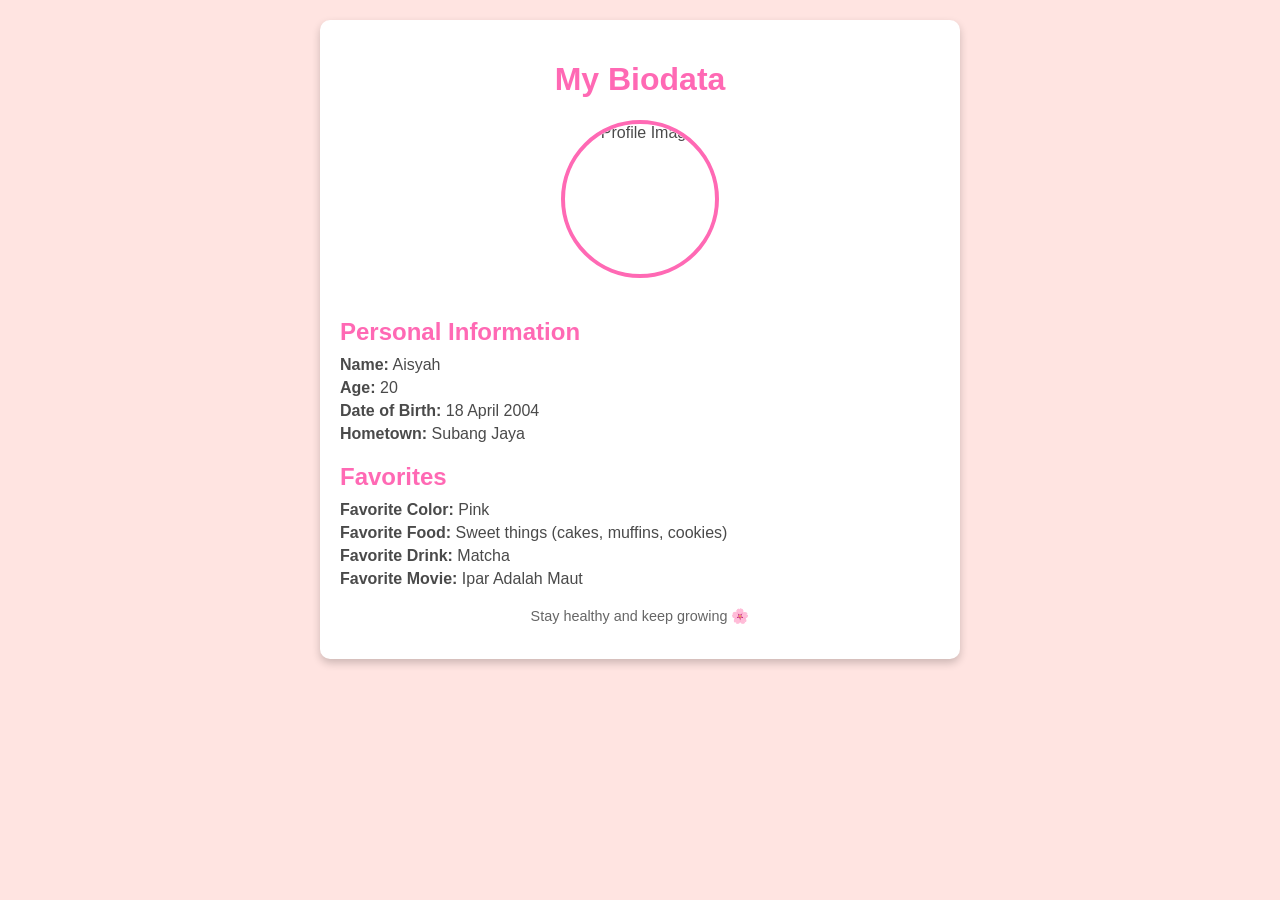
==== index.html @ 1efb8129 "Add files via upload" ====
<!DOCTYPE html>
<html lang="en">
<head>
  <meta charset="UTF-8">
  <meta name="viewport" content="width=device-width, initial-scale=1.0">
  <title>Biodata</title>
  <style>
    /* General styles */
    body {
      font-family: Arial, sans-serif;
      margin: 0;
      padding: 0;
      background-color: #ffe4e1; /* Light pink background */
      color: #4a4a4a; /* Dark gray text */
    }

    /* Container */
    .container {
      max-width: 600px;
      margin: 20px auto;
      padding: 20px;
      background-color: #fff; /* White card */
      border-radius: 10px;
      box-shadow: 0 4px 8px rgba(0, 0, 0, 0.2);
    }

    /* Header */
    .header {
      text-align: center;
      padding-bottom: 20px;
    }

    .header h1 {
      font-size: 2rem;
      color: #ff69b4; /* Hot pink */
    }

    /* Profile Image */
    .profile-image {
      display: block;
      margin: 0 auto;
      width: 150px;
      height: 150px;
      border-radius: 50%;
      object-fit: cover;
      border: 4px solid #ff69b4; /* Hot pink border */
    }

    /* Biodata section */
    .biodata {
      margin-top: 20px;
    }

    .biodata h2 {
      color: #ff69b4;
      margin-bottom: 10px;
    }

    .biodata p {
      margin: 5px 0;
    }

    /* Footer */
    .footer {
      text-align: center;
      margin-top: 20px;
      font-size: 0.9rem;
      color: #666;
    }
  </style>
</head>
<body>
  <div class="container">
    <div class="header">
      <h1>My Biodata</h1>
      <img src="your-profile-image.jpg" alt="Profile Image" class="profile-image">
    </div>
    <div class="biodata">
      <h2>Personal Information</h2>
      <p><strong>Name:</strong> Aisyah</p>
      <p><strong>Age:</strong> 20</p>
      <p><strong>Date of Birth:</strong> 18 April 2004</p>
      <p><strong>Hometown:</strong> Subang Jaya</p>
      <h2>Favorites</h2>
      <p><strong>Favorite Color:</strong> Pink</p>
      <p><strong>Favorite Food:</strong> Sweet things (cakes, muffins, cookies)</p>
      <p><strong>Favorite Drink:</strong> Matcha</p>
      <p><strong>Favorite Movie:</strong> Ipar Adalah Maut</p>
    </div>
    <div class="footer">
      <p>Stay healthy and keep growing 🌸</p>
    </div>
  </div>
</body>
</html>
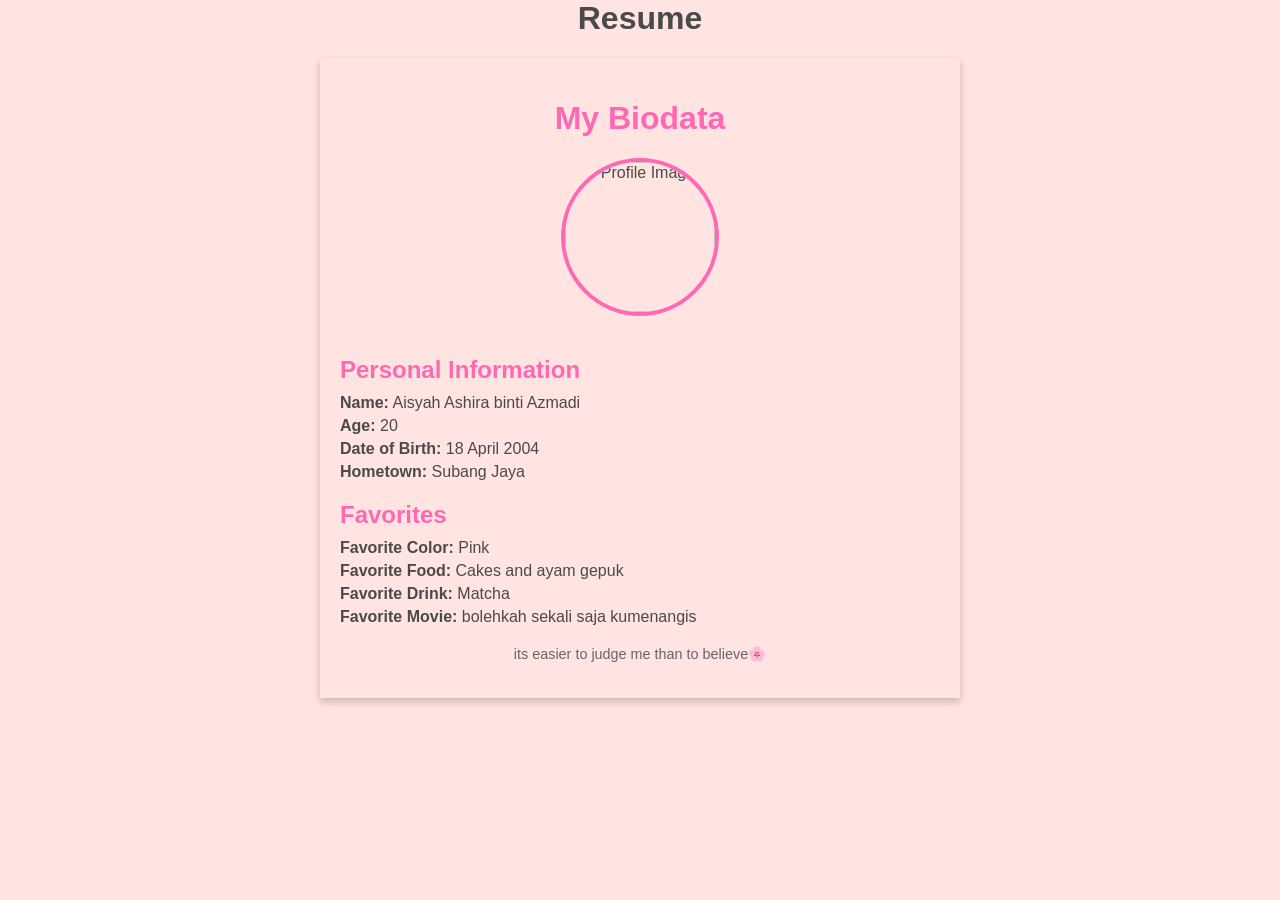
==== commit 6fdbb2be: "first commit" ====
--- a/index.html
+++ b/index.html
@@ -1,30 +1,34 @@
-<!DOCTYPE html>
-<html lang="en">
+
+<html>
 <head>
   <meta charset="UTF-8">
   <meta name="viewport" content="width=device-width, initial-scale=1.0">
-  <title>Biodata</title>
+  <title>Resume</title>
+  <div align="center">
+  <h1> Resume </h1>
+  </div>
+  
   <style>
-    /* General styles */
+    
     body {
       font-family: Arial, sans-serif;
       margin: 0;
       padding: 0;
-      background-color: #ffe4e1; /* Light pink background */
-      color: #4a4a4a; /* Dark gray text */
+      background-color: #ffe4e1; 
+      color: #4a4a4a; 
     }
 
-    /* Container */
+    
     .container {
       max-width: 600px;
       margin: 20px auto;
       padding: 20px;
-      background-color: #fff; /* White card */
+      background-color: 
       border-radius: 10px;
       box-shadow: 0 4px 8px rgba(0, 0, 0, 0.2);
     }
 
-    /* Header */
+    
     .header {
       text-align: center;
       padding-bottom: 20px;
@@ -32,10 +36,10 @@
 
     .header h1 {
       font-size: 2rem;
-      color: #ff69b4; /* Hot pink */
+      color: #ff69b4; 
     }
 
-    /* Profile Image */
+    
     .profile-image {
       display: block;
       margin: 0 auto;
@@ -43,10 +47,10 @@
       height: 150px;
       border-radius: 50%;
       object-fit: cover;
-      border: 4px solid #ff69b4; /* Hot pink border */
+      border: 4px solid #ff69b4;
     }
 
-    /* Biodata section */
+    
     .biodata {
       margin-top: 20px;
     }
@@ -60,7 +64,7 @@
       margin: 5px 0;
     }
 
-    /* Footer */
+    
     .footer {
       text-align: center;
       margin-top: 20px;
@@ -73,22 +77,22 @@
   <div class="container">
     <div class="header">
       <h1>My Biodata</h1>
-      <img src="your-profile-image.jpg" alt="Profile Image" class="profile-image">
+      <img src="images/IMG_8348.HEIC" alt="Profile Image" class="profile-image">
     </div>
     <div class="biodata">
       <h2>Personal Information</h2>
-      <p><strong>Name:</strong> Aisyah</p>
+      <p><strong>Name:</strong> Aisyah Ashira binti Azmadi</p>
       <p><strong>Age:</strong> 20</p>
       <p><strong>Date of Birth:</strong> 18 April 2004</p>
       <p><strong>Hometown:</strong> Subang Jaya</p>
       <h2>Favorites</h2>
       <p><strong>Favorite Color:</strong> Pink</p>
-      <p><strong>Favorite Food:</strong> Sweet things (cakes, muffins, cookies)</p>
+      <p><strong>Favorite Food:</strong> Cakes and ayam gepuk</p>
       <p><strong>Favorite Drink:</strong> Matcha</p>
-      <p><strong>Favorite Movie:</strong> Ipar Adalah Maut</p>
+      <p><strong>Favorite Movie:</strong> bolehkah sekali saja kumenangis</p>
     </div>
     <div class="footer">
-      <p>Stay healthy and keep growing 🌸</p>
+      <p>its easier to judge me than to believe🌸</p>
     </div>
   </div>
 </body>
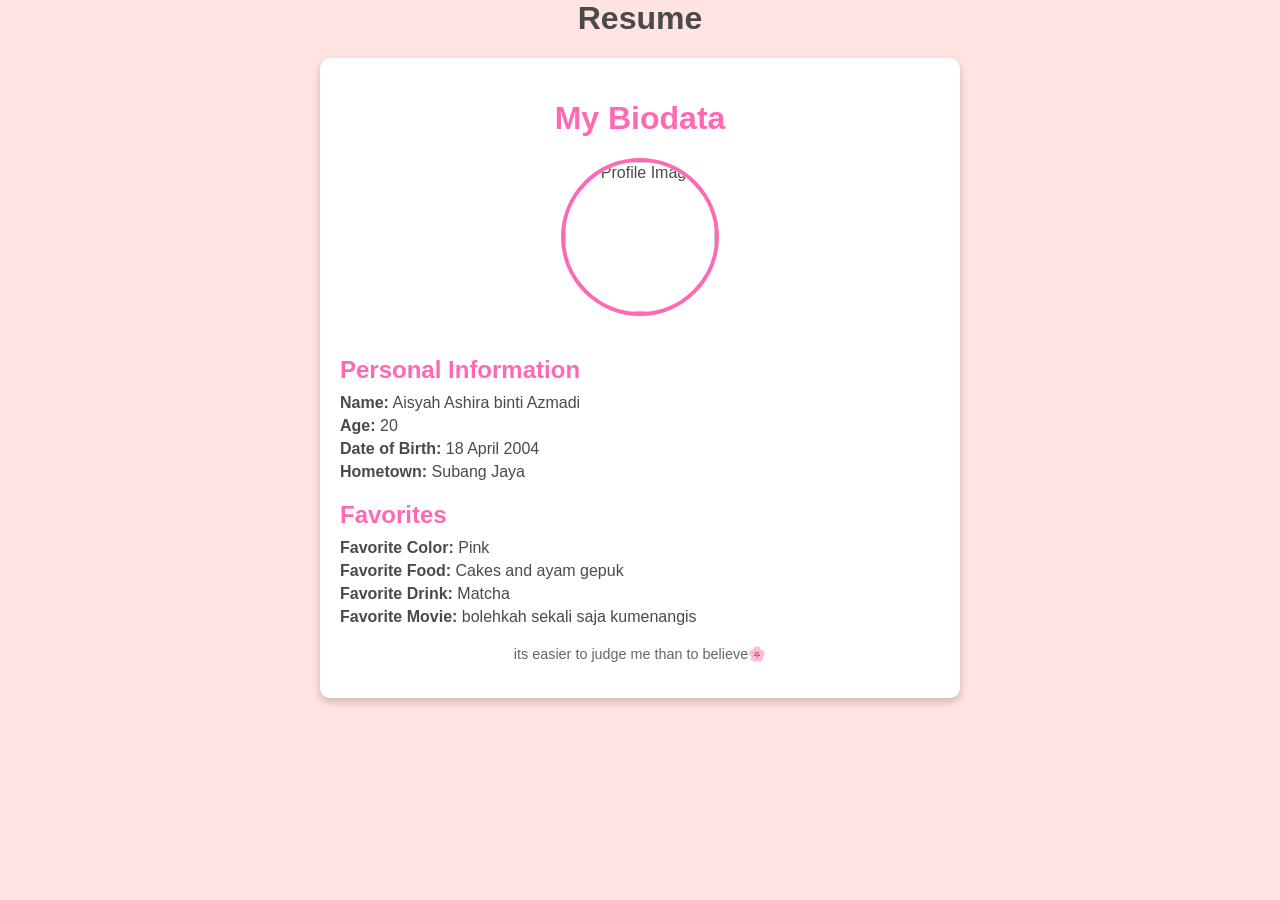
==== commit 1f48c3cb: "first commit" ====
--- a/index.html
+++ b/index.html
@@ -23,7 +23,7 @@
       max-width: 600px;
       margin: 20px auto;
       padding: 20px;
-      background-color: 
+      background-color: #fff;
       border-radius: 10px;
       box-shadow: 0 4px 8px rgba(0, 0, 0, 0.2);
     }
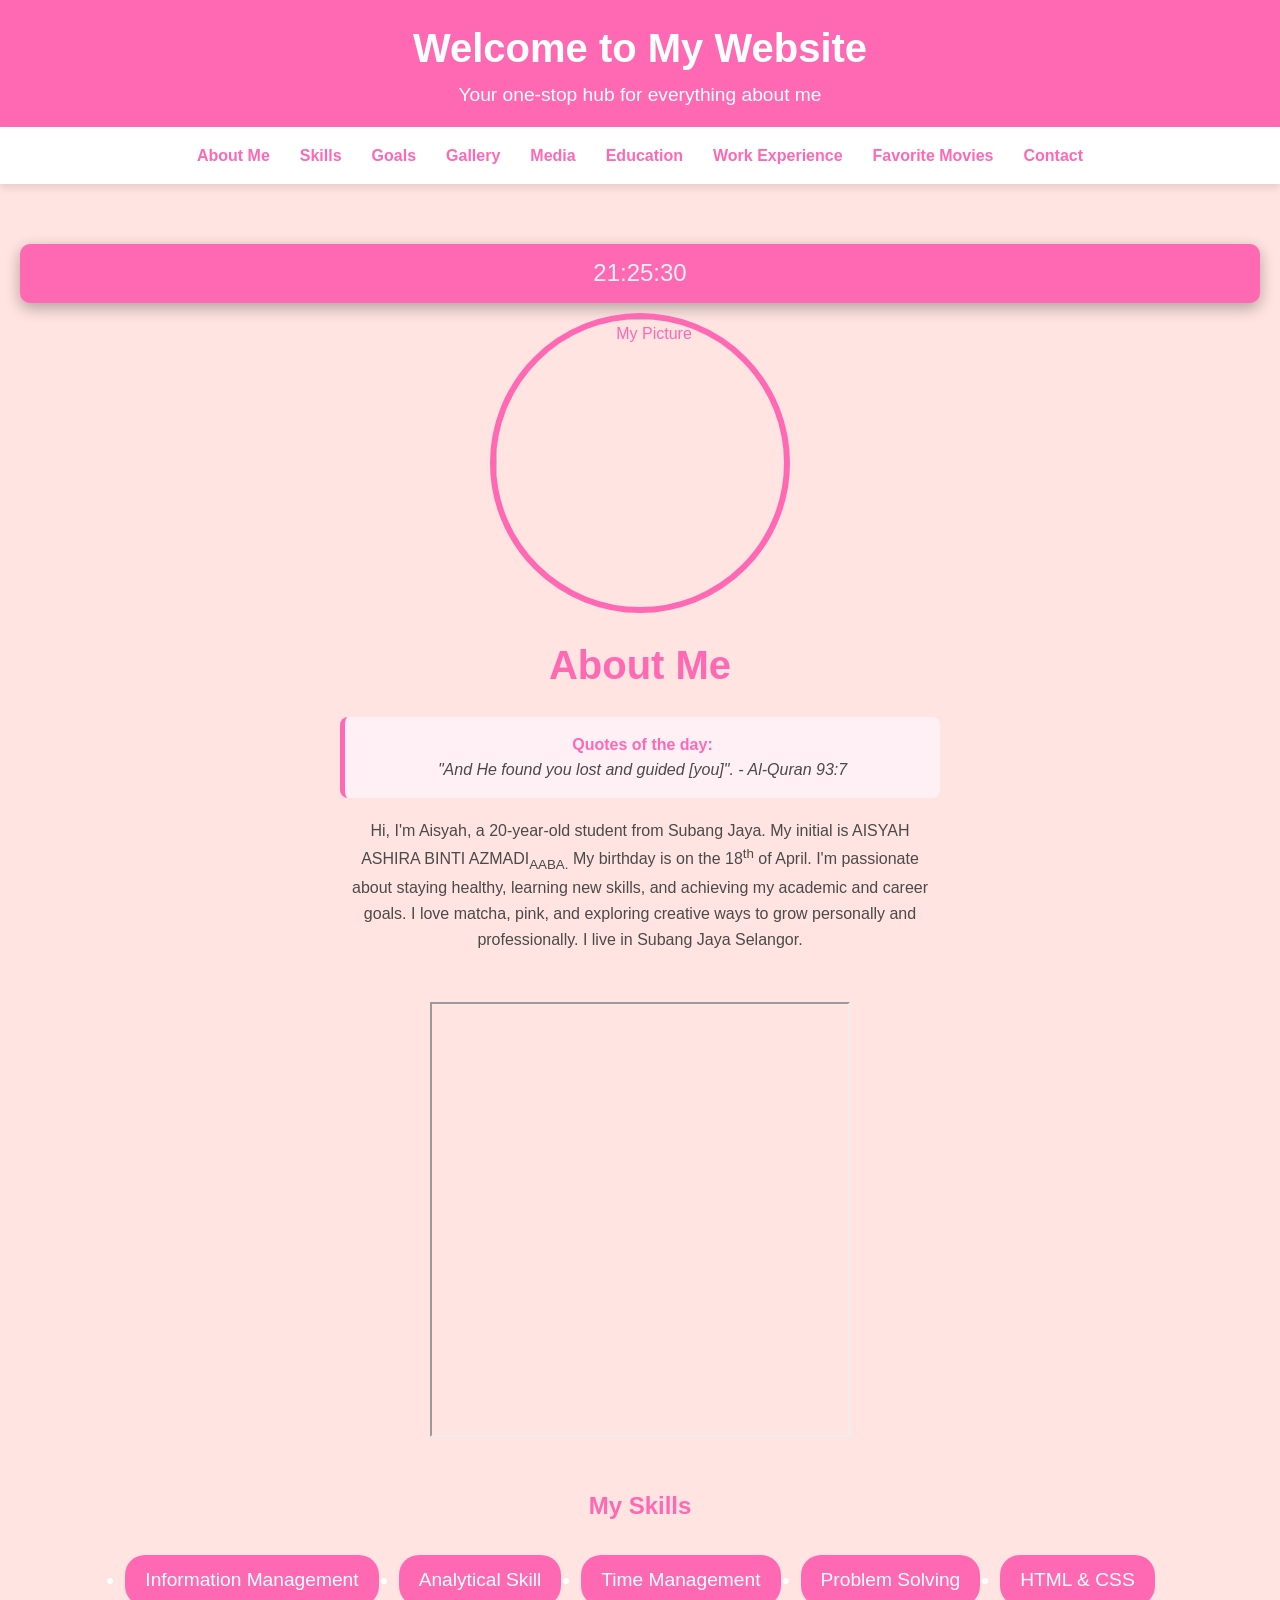
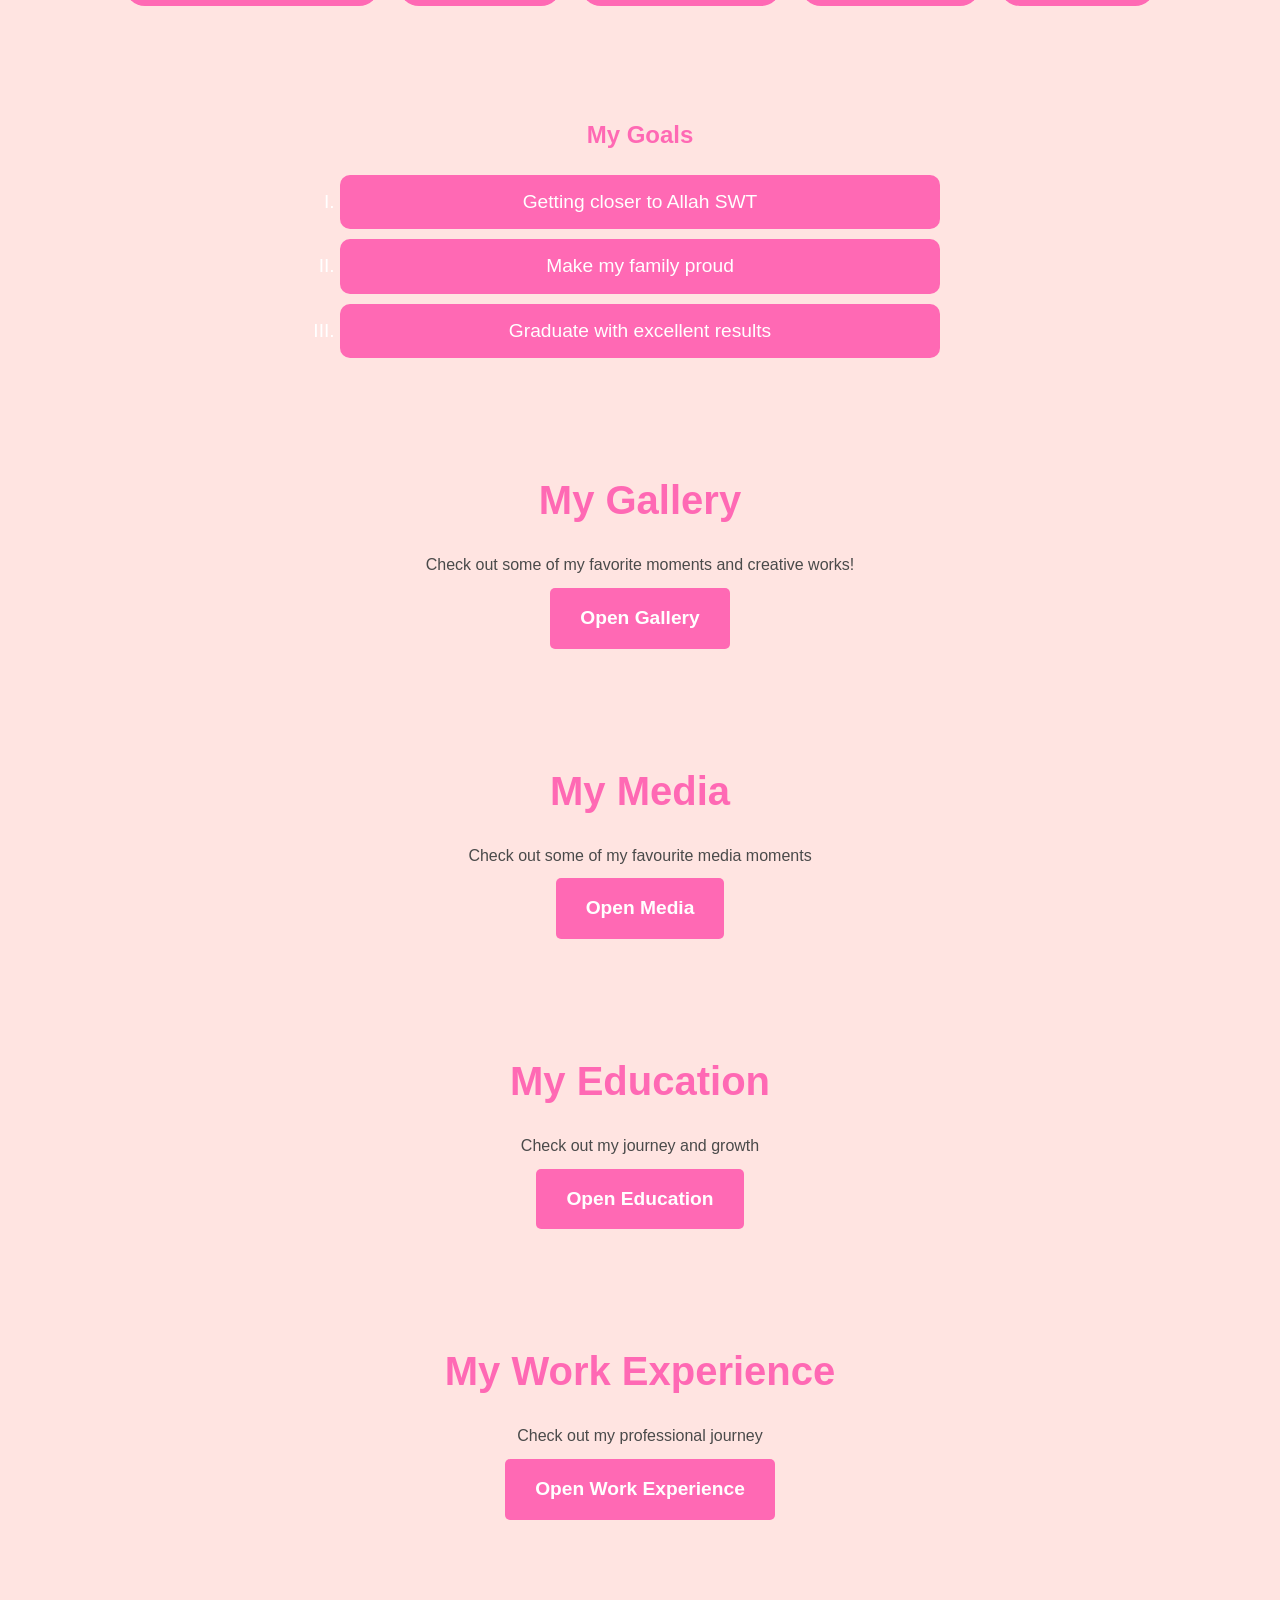
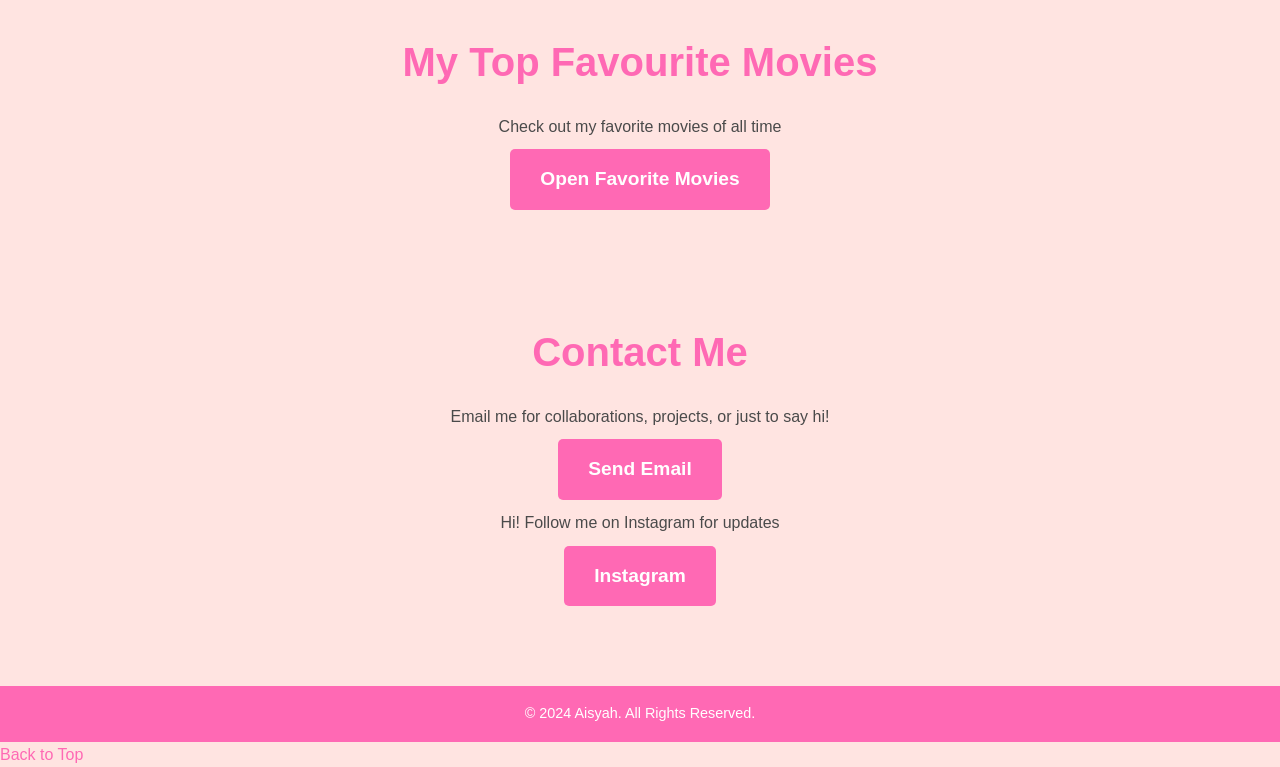
==== commit 8d4b6ef8: "Add files via upload" ====
--- a/index.html
+++ b/index.html
@@ -1,104 +1,377 @@
-
 <html>
 <head>
   <meta charset="UTF-8">
   <meta name="viewport" content="width=device-width, initial-scale=1.0">
-  <title>Resume</title>
-  <div align="center">
-  <h1> Resume </h1>
-  </div>
-  
+  <title>Personal Website</title>
+
   <style>
-    
-    body {
-      font-family: Arial, sans-serif;
+    * {
       margin: 0;
       padding: 0;
+      box-sizing: border-box;
+    }
+
+    body {
+      font-family: 'Arial', sans-serif;
       background-color: #ffe4e1; 
       color: #4a4a4a; 
-    }
-
-    
-    .container {
-      max-width: 600px;
-      margin: 20px auto;
-      padding: 20px;
+      line-height: 1.6;
+    }
+
+    a {
+      text-decoration: none;
+      color: #ff69b4; 
+    }
+
+    header {
+      background-color: #ff69b4; 
+      color: white;
+      text-align: center;
+      padding: 1rem 0;
+    }
+
+    header h1 {
+      font-size: 2.5rem;
+    }
+
+    header p {
+      font-size: 1.2rem;
+    }
+
+    nav {
       background-color: #fff;
+      padding: 1rem 0;
+      box-shadow: 0px 4px 8px rgba(0, 0, 0, 0.1);
+    }
+
+    nav ul {
+      display: flex;
+      justify-content: center;
+      list-style: none;
+    }
+
+    nav ul li {
+      margin: 0 15px;
+    }
+
+    nav ul li a {
+      font-size: 1rem;
+      font-weight: bold;
+    }
+
+    .clock {
+      background-color: #ff69b4;
+      color: #ecf0f1;
+      padding: 10px 20px; 
       border-radius: 10px;
-      box-shadow: 0 4px 8px rgba(0, 0, 0, 0.2);
-    }
-
-    
-    .header {
-      text-align: center;
-      padding-bottom: 20px;
-    }
-
-    .header h1 {
-      font-size: 2rem;
-      color: #ff69b4; 
-    }
-
-    
-    .profile-image {
-      display: block;
-      margin: 0 auto;
-      width: 150px;
-      height: 150px;
+      box-shadow: 0 5px 15px rgba(0, 0, 0, 0.3);
+      font-size: 24px;
+      text-align: center;
+      margin: 10px auto; 
+      width: auto; 
+    }
+
+    .about {
+      text-align: center;
+      padding: 50px 20px;
+    }
+
+    .about img {
+      width: 300px;
+      height: 300px;
       border-radius: 50%;
-      object-fit: cover;
-      border: 4px solid #ff69b4;
-    }
-
-    
-    .biodata {
-      margin-top: 20px;
-    }
-
-    .biodata h2 {
+      border: 6px solid #ff69b4; 
+      margin-bottom: 20px;
+      object-fit: cover; 
+    }
+
+    .about h2 {
+      font-size: 2.5rem;
       color: #ff69b4;
       margin-bottom: 10px;
     }
 
-    .biodata p {
-      margin: 5px 0;
-    }
-
+    .about p {
+      max-width: 600px;
+      margin: 0 auto;
+    }
+
+    .thumbnail {
+      width: 150px;
+      height: auto;
+      border: 3px solid #ff69b4;
+      border-radius: 10px;
+      transition: transform 0.3s;
+    }
+
+    .thumbnail:hover {
+      transform: scale(1.1);
+    }
+
+    .quote-container {
+      margin: 20px auto;
+      padding: 15px 30px;
+      border-left: 5px solid #ff69b4; 
+      background-color: #fff0f5; 
+      border-radius: 8px;
+      max-width: 600px;
+      text-align: center;
+    }
+
+    .quote {
+      font-style: italic;
+      color: #4a4a4a; 
+      margin: 0;
+    }
+
+    .quote footer {
+      margin-top: 10px;
+      font-size: 0.9rem;
+      color: #ff69b4; 
+    }
+
+    .skills {
+      padding: 50px 20px;
+      background-color: #ffe4e1;
+    }
+
+    .skills h2 {
+      text-align: center;
+      color: #ff69b4;
+      margin-bottom: 20px;
+    }
+
+    .skills-list {
+      display: flex;
+      justify-content: center;
+      flex-wrap: wrap;
+    }
+
+    .skills-list li {
+      background: #ff69b4;
+      color: white;
+      padding: 10px 20px;
+      border-radius: 20px;
+      margin: 10px;
+      font-size: 1.2rem;
+    }
     
-    .footer {
-      text-align: center;
+    .goals {
+      padding: 50px 20px;
+      background-color: #ffe4e1; 
+    }
+
+    .goals h2 {
+      text-align: center; 
+      color: #ff69b4; 
+      margin-bottom: 20px; 
+    }
+
+    ol {
+      list-style-type: upper-roman; 
+      margin: 0 auto; 
+      color: #ff69b4; 
+      background: none; 
+      padding: 0; 
+      text-align: left; 
+      max-width: 600px; 
+      font-size: 1.2rem; 
+      line-height: 1.8; 
+    }
+
+    ol li {
+      margin: 10px 0; 
+      background: #ff69b4; 
+      color: white; 
+      padding: 10px; 
+      border-radius: 10px; 
+      text-align: center; 
+    }
+
+    .contact {
+      padding: 50px 20px;
+      text-align: center;
+    }
+
+    .contact h2 {
+      font-size: 2.5rem;
+      color: #ff69b4;
+      margin-bottom: 20px;
+    }
+
+    .contact a {
+      display: inline-block;
+      margin: 10px 0;
+      padding: 15px 30px;
+      background: #ff69b4;
+      color: white;
+      border-radius: 5px;
+      font-size: 1.2rem;
+      font-weight: bold;
+    }
+
+    footer {
+      text-align: center;
+      background-color: #ff69b4;
+      color: white;
+      padding: 1rem 0;
       margin-top: 20px;
+    }
+
+    footer p {
       font-size: 0.9rem;
-      color: #666;
     }
   </style>
 </head>
 <body>
-  <div class="container">
-    <div class="header">
-      <h1>My Biodata</h1>
-      <img src="images/IMG_8348.HEIC" alt="Profile Image" class="profile-image">
-    </div>
-    <div class="biodata">
-      <h2>Personal Information</h2>
-      <p><strong>Name:</strong> Aisyah Ashira binti Azmadi</p>
-      <p><strong>Age:</strong> 20</p>
-      <p><strong>Date of Birth:</strong> 18 April 2004</p>
-      <p><strong>Hometown:</strong> Subang Jaya</p>
-      <h2>Favorites</h2>
-      <p><strong>Favorite Color:</strong> Pink</p>
-      <p><strong>Favorite Food:</strong> Cakes and ayam gepuk</p>
-      <p><strong>Favorite Drink:</strong> Matcha</p>
-      <p><strong>Favorite Movie:</strong> bolehkah sekali saja kumenangis</p>
-    </div>
-    <div class="footer">
-      <p>its easier to judge me than to believe🌸</p>
-    </div>
-  </div>
+  <!-- Header -->
+  <header>
+    <h1>Welcome to My Website</h1>
+    <p>Your one-stop hub for everything about me</p>
+  </header>
+
+  <!-- Navigation -->
+  <nav>
+    <ul>
+      <li><a href="#about">About Me</a></li>
+      <li><a href="#skills">Skills</a></li>
+      <li><a href="#goals">Goals</a></li>
+      <li><a href="#gallery">Gallery</a></li>
+      <li><a href="#media">Media</a></li>
+      <li><a href="#education">Education</a></li>
+      <li><a href="#workexperience">Work Experience</a></li>
+      <li><a href="#favoritemovies">Favorite Movies</a></li>
+      <li><a href="#contact">Contact</a></li>
+    </ul>
+  </nav>
+
+  <!-- About Section -->
+  <section id="about" class="about">
+    <!--Add clock above the thumbnail-->
+    <div class="clock" id="clock">00:00:00</div>
+    <!-- Thumbnail with link to full-sized image -->
+    <a href="images/IMG_8348.HEIC">
+      <img src="images/IMG_8348.HEIC" alt="My Picture" class="thumbnail">
+    </a>
+    <h2>About Me</h2>
+
+      <div class="quote-container">
+        <strong><font color="#ff69b4">Quotes of the day:</font></strong>
+        <blockquote class="quote">
+            <p>"And He found you lost and guided [you]". - Al-Quran 93:7</p>
+        </blockquote>
+      </div>
+
+    <p>
+      Hi, I'm Aisyah, a 20-year-old student from Subang Jaya. 
+      My initial is AISYAH ASHIRA BINTI AZMADI<sub>AABA.</sub>
+      My birthday is on the 18<sup>th</sup> of April.
+      I'm passionate about staying healthy, learning new skills, and achieving my academic and career goals.
+      I love matcha, pink, and exploring creative ways to grow personally and professionally.
+      I live in Subang Jaya Selangor.
+    </p>
+  </section>
+
+  <script>
+    function updateClock() {
+      const clockElement = document.getElementById('clock');
+      const now = new Date();
+
+      const hours = String(now.getHours()).padStart(2, '0');
+      const minutes = String(now.getMinutes()).padStart(2, '0');
+      const seconds = String(now.getSeconds()).padStart(2, '0');
+
+      clockElement.textContent = `${hours}:${minutes}:${seconds}`;
+    }
+
+    setInterval(updateClock, 1000);
+
+    updateClock();
+  </script>
+  
+  <p>
+  <div align="center">
+  </td>
+  <td>
+  <iframe width="420" height="435" src="https://www.youtube.com/embed/YBPEPVoEfKc?si=u2SQ8XIEM6N8Dtar">
+      </iframe>
+  </td>
+  </iframe>
+      </div>
+  </p>
+
+  <!-- Skills Section -->
+  <section id="skills" class="skills">
+    <h2>My Skills</h2>
+    <ul class="skills-list">
+      <li>Information Management</li>
+      <li>Analytical Skill</li>
+      <li>Time Management</li>
+      <li>Problem Solving</li>
+      <li>HTML & CSS</li>
+    </ul>
+  </section>
+
+  <!-- Goals Section -->
+  <section class="goals" id="goals">
+    <h2>My Goals</h2>
+    <ol type="I">
+      <li>Getting closer to Allah SWT</li>
+      <li>Make my family proud</li>
+      <li>Graduate with excellent results</li>
+    </ol>
+  </section>
+
+  <!--Gallery Section-->
+  <section id="gallery" class="contact">
+    <h2>My Gallery</h2>
+    <p>Check out some of my favorite moments and creative works!</p>
+    <a href="gallery.html" class="gallery-button">Open Gallery</a>
+  </section>
+
+  <!--Media Section-->
+  <section id="media" class="contact">
+    <h2>My Media</h2>
+    <p>Check out some of my favourite media moments</p>
+    <a href="media.html" class="media-button">Open Media</a>
+  </section>
+
+  <!--Education Section-->
+  <section id="education" class="contact">
+    <h2>My Education</h2>
+    <p>Check out my journey and growth</p>
+    <a href="education.html" class="education-button">Open Education</a>
+  </section>
+
+  <!--Work Experience Section-->
+  <section id="workexperience" class="contact">
+    <h2>My Work Experience</h2>
+    <p>Check out my professional journey</p>
+    <a href="workexperience.html" class="workexperience-button">Open Work Experience</a>
+  </section>
+
+  <!--Favorite Movies Section-->
+  <section id="favoritemovies" class="contact">
+    <h2>My Top Favourite Movies</h2>
+    <p>Check out my favorite movies of all time</p>
+    <a href="favorite_movies.html" class="favorite_movies">Open Favorite Movies</a>
+  </section>
+
+  <!--Contact Section-->
+  <section id="contact" class="contact">
+    <h2>Contact Me</h2>
+    <p>Email me for collaborations, projects, or just to say hi!</p>
+    <a href="mailto:ashiraaisyah@gmail.com">Send Email</a>
+    <p>Hi! Follow me on Instagram for updates</p>
+    <a href="https://www.instagram.com/aaisyahshra/" target="_blank">Instagram</a>
+  </section>
+
+  <!-- Footer -->
+  <footer>
+    <p>&copy; 2024 Aisyah. All Rights Reserved.</p>
+  </footer>
+
+  <a href="#top">Back to Top</a>
+
 </body>
-</html>
-
-
-
-
-
+</html>
